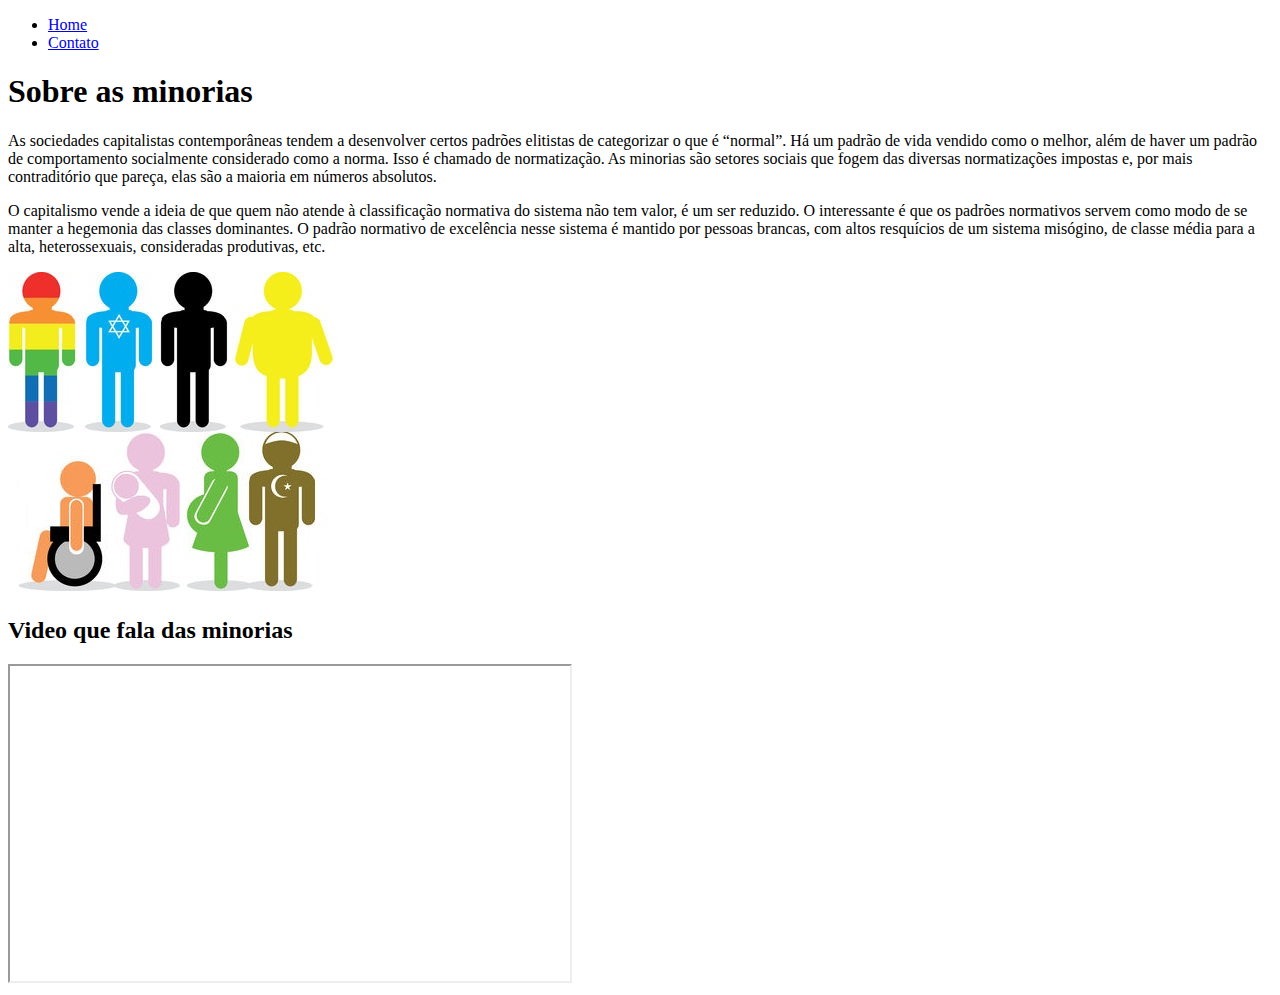
==== index.html @ 45cd7677 "web" ====
<!DOCTYPE html>
<html lang="pt-br">
<head>
    <meta charset="UTF-8">
    <meta name="viewport" content="width=device-width, initial-scale=1.0">
    <title>Minorias</title>
</head>
<body>
    <ul>
        <li>
            <a href="index.html">Home</a>
        </li>
        <li>
            <a href="contato.html">Contato</a>
        </li>
        
    </ul>

    <h1>Sobre as minorias</h1>

    <p>
        As sociedades capitalistas contemporâneas tendem a desenvolver certos padrões elitistas de categorizar o que é “normal”. 
        Há um padrão de vida vendido como o melhor, além de haver um padrão de comportamento socialmente considerado como a norma. 
        Isso é chamado de normatização. 
        As minorias são setores sociais que fogem das diversas normatizações impostas e, por mais contraditório que pareça, 
        elas são a maioria em números absolutos.
    </p>
    <p>
        O capitalismo vende a ideia de que quem não atende à classificação normativa do sistema não tem valor, 
        é um ser reduzido. O interessante é que os padrões normativos servem como modo de se manter a hegemonia das classes dominantes. 
        O padrão normativo de excelência nesse sistema é mantido por pessoas brancas, com altos resquícios de um sistema misógino, 
        de classe média para a alta, heterossexuais, consideradas produtivas, etc. 
    </p>

    <img src="assets/img/minorias.jpg" alt="Atualiza a pagina">
    
    <h2>Video que fala das minorias</h2>
    <iframe
     width="560" height="315" 
     src="https://www.youtube.com/embed/l87T3CoToP4" 
     frameborder="3" 
     allow="accelerometer; autoplay; clipboard-write; encrypted-media; gyroscope; picture-in-picture" 
     allowfullscreen
     ></iframe>
    
</body>
</html>
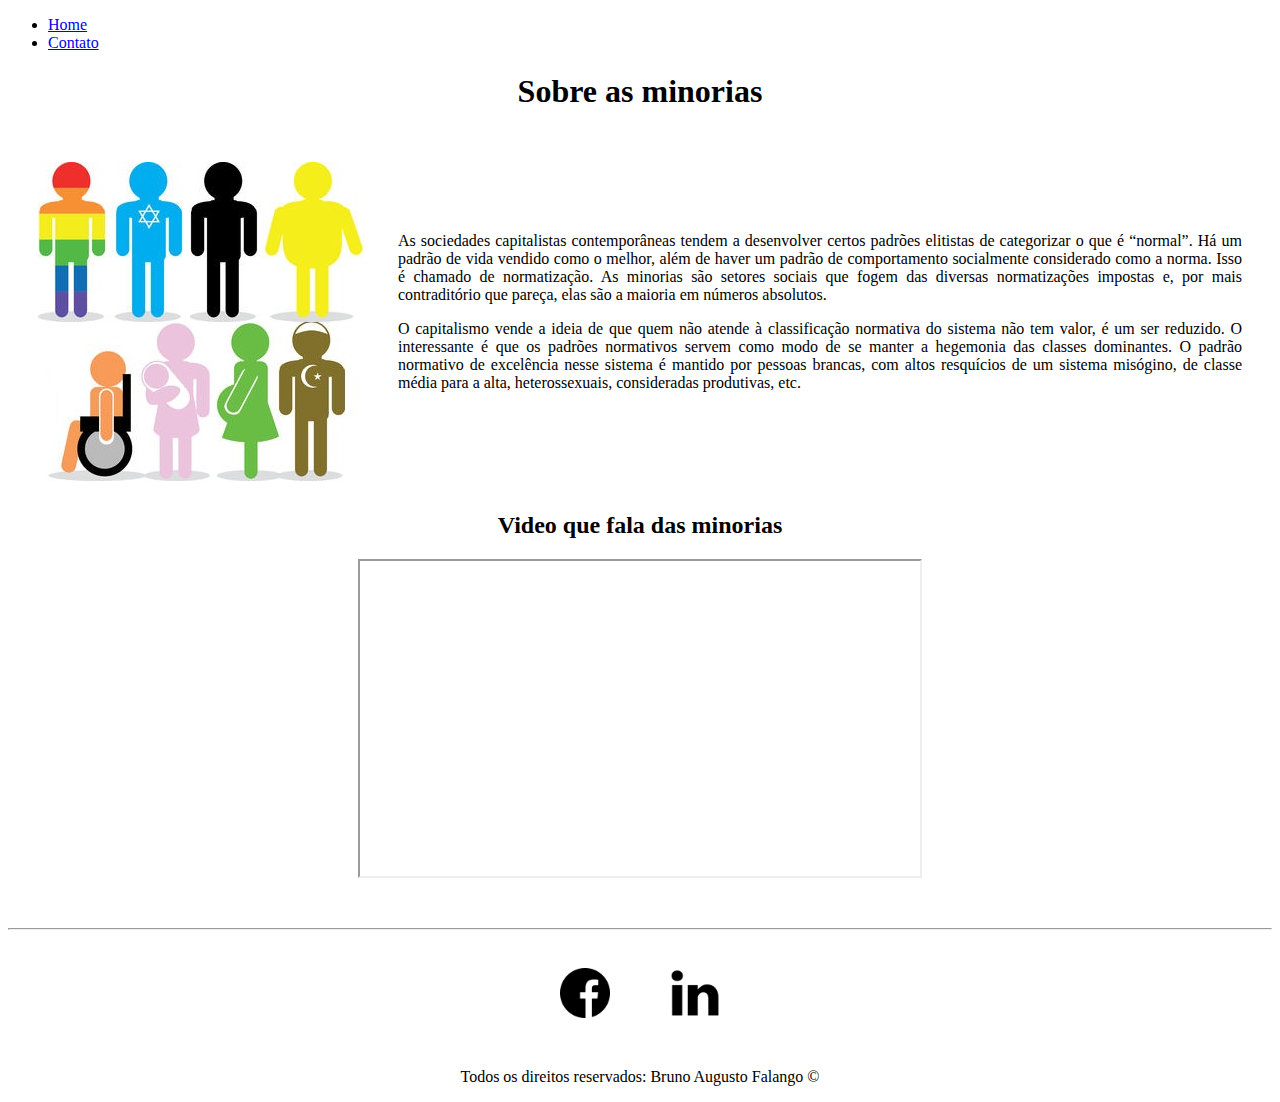
==== commit a6f5c92f: "Implementação de estilo do site utilizando CSS puro" ====
--- a/index.html
+++ b/index.html
@@ -4,9 +4,10 @@
     <meta charset="UTF-8">
     <meta name="viewport" content="width=device-width, initial-scale=1.0">
     <title>Minorias</title>
+    <link rel="stylesheet" href="assets/css/style.css">
 </head>
 <body>
-    <ul>
+    <ul id="Menu">
         <li>
             <a href="index.html">Home</a>
         </li>
@@ -16,25 +17,31 @@
         
     </ul>
 
-    <h1>Sobre as minorias</h1>
+    <h1 class = "center">Sobre as minorias</h1>
+    <div class="container" >
+        <div class="br-50 wh-300 p-30"> 
+            <img src="assets/img/minorias.jpg" alt="Atualiza a pagina">
+        </div>
 
-    <p>
-        As sociedades capitalistas contemporâneas tendem a desenvolver certos padrões elitistas de categorizar o que é “normal”. 
-        Há um padrão de vida vendido como o melhor, além de haver um padrão de comportamento socialmente considerado como a norma. 
-        Isso é chamado de normatização. 
-        As minorias são setores sociais que fogem das diversas normatizações impostas e, por mais contraditório que pareça, 
-        elas são a maioria em números absolutos.
-    </p>
-    <p>
-        O capitalismo vende a ideia de que quem não atende à classificação normativa do sistema não tem valor, 
-        é um ser reduzido. O interessante é que os padrões normativos servem como modo de se manter a hegemonia das classes dominantes. 
-        O padrão normativo de excelência nesse sistema é mantido por pessoas brancas, com altos resquícios de um sistema misógino, 
-        de classe média para a alta, heterossexuais, consideradas produtivas, etc. 
-    </p>
+        <div class="p-30">
+            <p class = "justify">
+                As sociedades capitalistas contemporâneas tendem a desenvolver certos padrões elitistas de categorizar o que é “normal”. 
+                Há um padrão de vida vendido como o melhor, além de haver um padrão de comportamento socialmente considerado como a norma. 
+                Isso é chamado de normatização. 
+                As minorias são setores sociais que fogem das diversas normatizações impostas e, por mais contraditório que pareça, 
+                elas são a maioria em números absolutos.
+            </p>
+            <p class = "justify">
+                O capitalismo vende a ideia de que quem não atende à classificação normativa do sistema não tem valor, 
+                é um ser reduzido. O interessante é que os padrões normativos servem como modo de se manter a hegemonia das classes dominantes. 
+                O padrão normativo de excelência nesse sistema é mantido por pessoas brancas, com altos resquícios de um sistema misógino, 
+                de classe média para a alta, heterossexuais, consideradas produtivas, etc. 
+            </p>
+        </div>
 
-    <img src="assets/img/minorias.jpg" alt="Atualiza a pagina">
-    
-    <h2>Video que fala das minorias</h2>
+    </div>
+    <h2 class="center">Video que fala das minorias</h2>
+    <div class="container mb-50">
     <iframe
      width="560" height="315" 
      src="https://www.youtube.com/embed/l87T3CoToP4" 
@@ -42,6 +49,25 @@
      allow="accelerometer; autoplay; clipboard-write; encrypted-media; gyroscope; picture-in-picture" 
      allowfullscreen
      ></iframe>
+    </div>
+    <hr>
+    <footer>
+
+    <div class= "container">
+    <a href="https://www.facebook.com/bruno5561" target="_blank">
+        <img class="tm-social p-30" src="assets/img/facebook.png" alt="Logo do Facebook">
+    </a>  
+
+    <a href="https://www.linkedin.com/in/bruno-augusto-falango-3433b0196/" target="_blank">
+        <img class="tm-social p-30" src="assets/img/linkedin.png" alt="Logo do Linkedin">
+    </a>
     
+    </div>
+   <p class="center">
+    Todos os direitos reservados: Bruno Augusto Falango &copy;
+   </p>  
+    </footer>
+
+
 </body>
 </html>--- a/assets/css/style.css
+++ b/assets/css/style.css
@@ -0,0 +1,60 @@
+/*Estilos da página index.html*/
+.center{
+    text-align: center;
+}
+
+.justify{
+    text-align: justify;
+}
+
+.container{
+    display: flex;
+    flex-flow: row;
+    justify-content: center;
+    align-items: center;
+}
+#menu li{
+    display: inline;
+    padding: 15px;
+    
+}
+
+#menu li a{
+    text-decoration: none;
+    color: black;
+    font-size: 20px;
+}
+
+#menu li a:hover{
+    color: gray;
+}
+
+
+.p-30{
+    padding: 30px;
+}
+
+.br-50{
+border-radius: 50%;
+}
+
+
+.wh-300{
+    width: 300px;
+    height: 300px;
+}
+
+.tm-social{
+    width: 50px;
+    height: 50px;
+}
+
+.mb-50{
+    margin-bottom: 50px;
+}
+
+/*Estilos da página contato.html*/
+
+.ml-50{
+    margin-left: 50px;
+}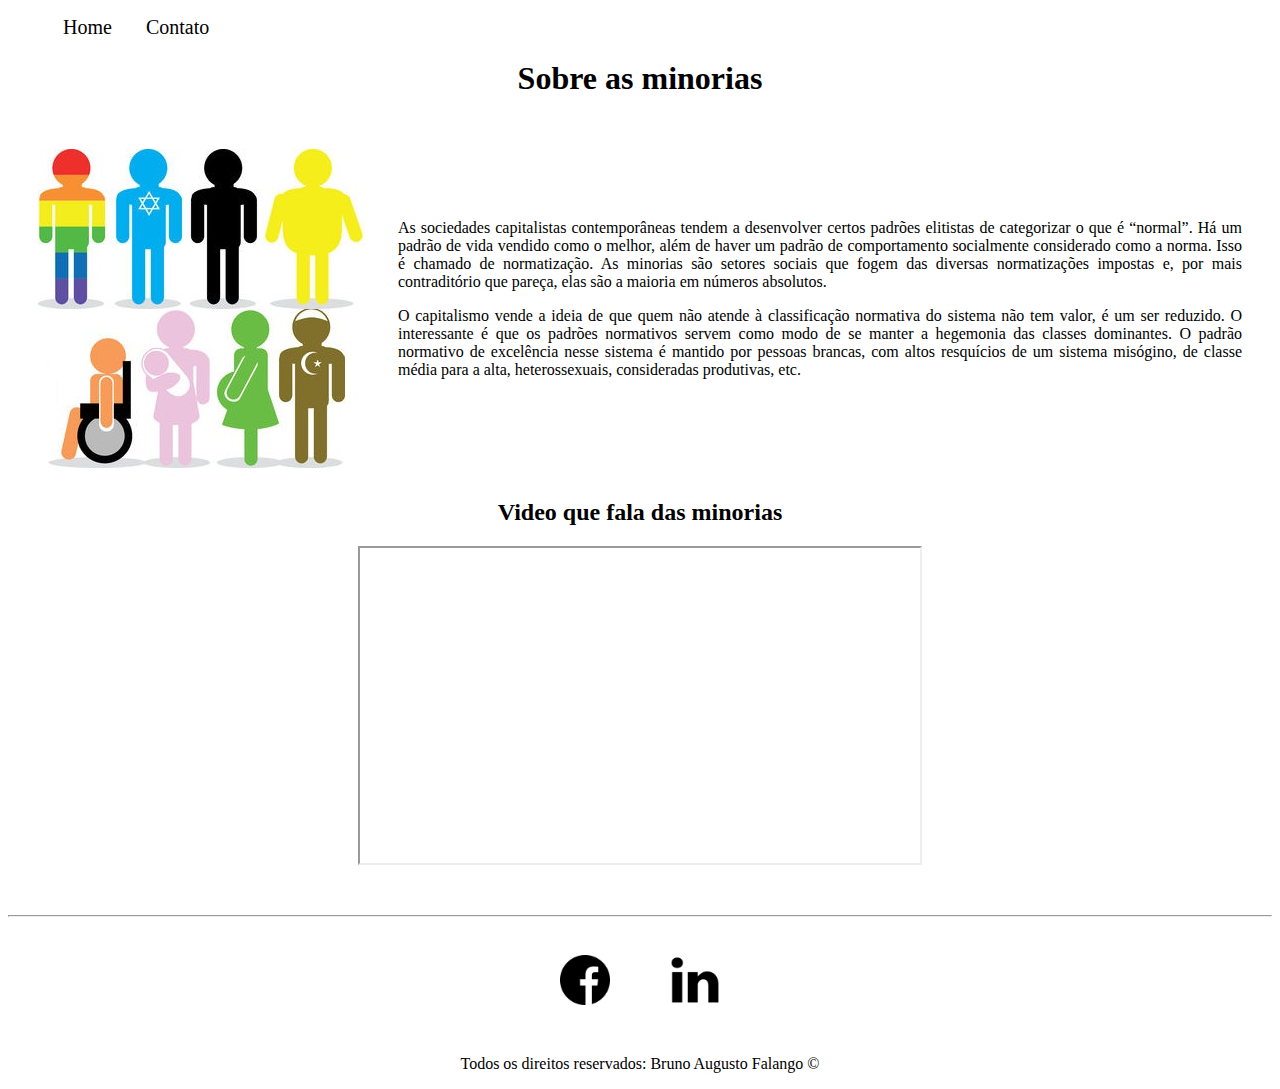
==== commit c9bca36d: "alteração do site" ====
--- a/index.html
+++ b/index.html
@@ -7,14 +7,11 @@
     <link rel="stylesheet" href="assets/css/style.css">
 </head>
 <body>
-    <ul id="Menu">
+    <ul id="menu">
         <li>
             <a href="index.html">Home</a>
-        </li>
-        <li>
             <a href="contato.html">Contato</a>
-        </li>
-        
+        </li>  
     </ul>
 
     <h1 class = "center">Sobre as minorias</h1>
--- a/assets/css/style.css
+++ b/assets/css/style.css
@@ -15,12 +15,13 @@
 }
 #menu li{
     display: inline;
-    padding: 15px;
+    text-decoration: none;
     
 }
 
 #menu li a{
     text-decoration: none;
+    padding: 15px;
     color: black;
     font-size: 20px;
 }
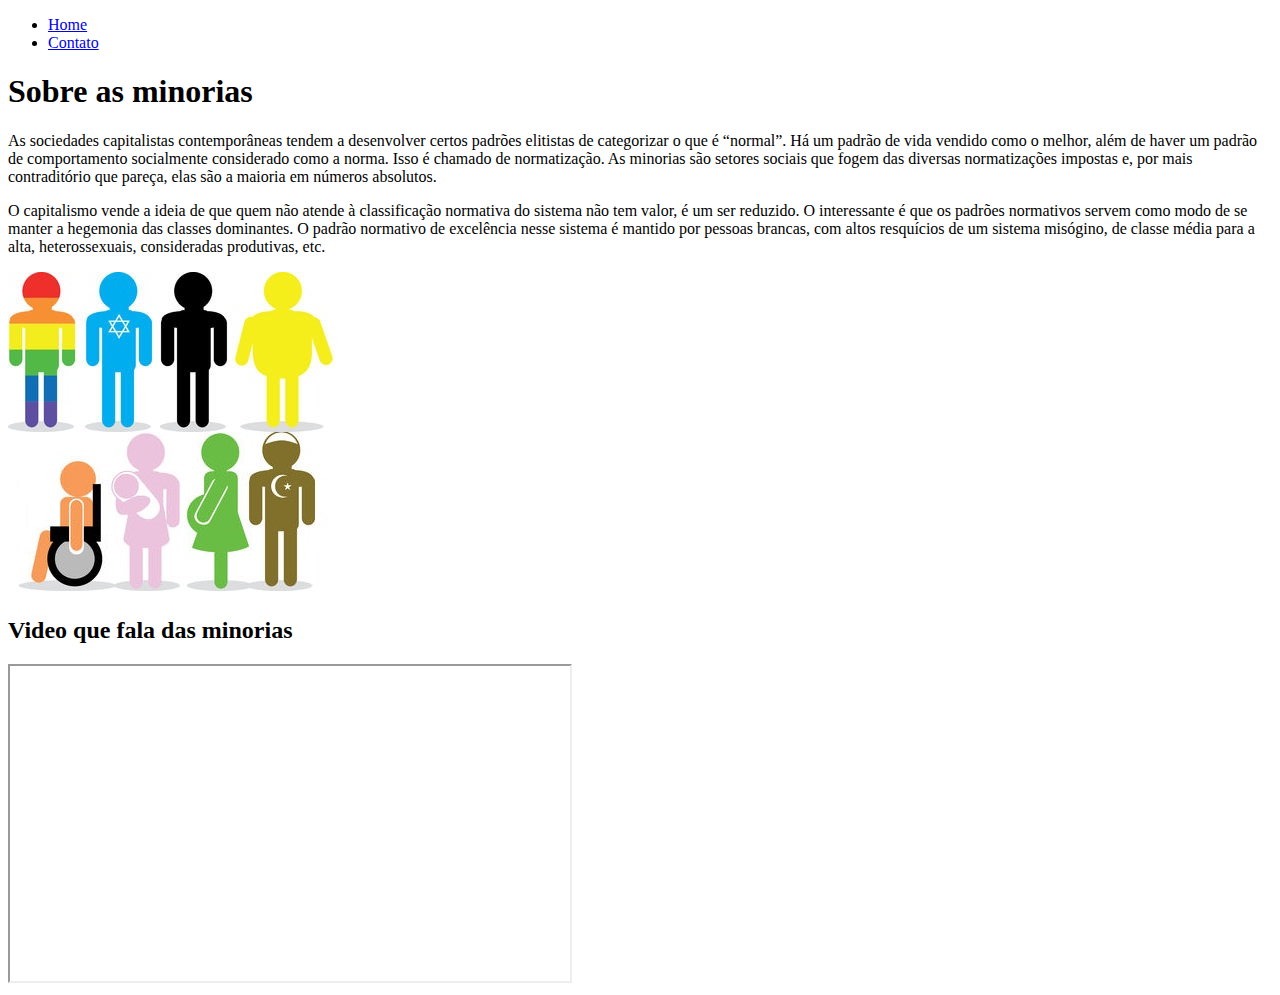
==== commit 685019ca: "Revert "Js"" ====
--- a/index.html
+++ b/index.html
@@ -4,41 +4,37 @@
     <meta charset="UTF-8">
     <meta name="viewport" content="width=device-width, initial-scale=1.0">
     <title>Minorias</title>
-    <link rel="stylesheet" href="assets/css/style.css">
 </head>
 <body>
-    <ul id="menu">
+    <ul>
         <li>
             <a href="index.html">Home</a>
+        </li>
+        <li>
             <a href="contato.html">Contato</a>
-        </li>  
+        </li>
+        
     </ul>
 
-    <h1 class = "center">Sobre as minorias</h1>
-    <div class="container" >
-        <div class="br-50 wh-300 p-30"> 
-            <img src="assets/img/minorias.jpg" alt="Atualiza a pagina">
-        </div>
+    <h1>Sobre as minorias</h1>
 
-        <div class="p-30">
-            <p class = "justify">
-                As sociedades capitalistas contemporâneas tendem a desenvolver certos padrões elitistas de categorizar o que é “normal”. 
-                Há um padrão de vida vendido como o melhor, além de haver um padrão de comportamento socialmente considerado como a norma. 
-                Isso é chamado de normatização. 
-                As minorias são setores sociais que fogem das diversas normatizações impostas e, por mais contraditório que pareça, 
-                elas são a maioria em números absolutos.
-            </p>
-            <p class = "justify">
-                O capitalismo vende a ideia de que quem não atende à classificação normativa do sistema não tem valor, 
-                é um ser reduzido. O interessante é que os padrões normativos servem como modo de se manter a hegemonia das classes dominantes. 
-                O padrão normativo de excelência nesse sistema é mantido por pessoas brancas, com altos resquícios de um sistema misógino, 
-                de classe média para a alta, heterossexuais, consideradas produtivas, etc. 
-            </p>
-        </div>
+    <p>
+        As sociedades capitalistas contemporâneas tendem a desenvolver certos padrões elitistas de categorizar o que é “normal”. 
+        Há um padrão de vida vendido como o melhor, além de haver um padrão de comportamento socialmente considerado como a norma. 
+        Isso é chamado de normatização. 
+        As minorias são setores sociais que fogem das diversas normatizações impostas e, por mais contraditório que pareça, 
+        elas são a maioria em números absolutos.
+    </p>
+    <p>
+        O capitalismo vende a ideia de que quem não atende à classificação normativa do sistema não tem valor, 
+        é um ser reduzido. O interessante é que os padrões normativos servem como modo de se manter a hegemonia das classes dominantes. 
+        O padrão normativo de excelência nesse sistema é mantido por pessoas brancas, com altos resquícios de um sistema misógino, 
+        de classe média para a alta, heterossexuais, consideradas produtivas, etc. 
+    </p>
 
-    </div>
-    <h2 class="center">Video que fala das minorias</h2>
-    <div class="container mb-50">
+    <img src="assets/img/minorias.jpg" alt="Atualiza a pagina">
+    
+    <h2>Video que fala das minorias</h2>
     <iframe
      width="560" height="315" 
      src="https://www.youtube.com/embed/l87T3CoToP4" 
@@ -46,25 +42,6 @@
      allow="accelerometer; autoplay; clipboard-write; encrypted-media; gyroscope; picture-in-picture" 
      allowfullscreen
      ></iframe>
-    </div>
-    <hr>
-    <footer>
-
-    <div class= "container">
-    <a href="https://www.facebook.com/bruno5561" target="_blank">
-        <img class="tm-social p-30" src="assets/img/facebook.png" alt="Logo do Facebook">
-    </a>  
-
-    <a href="https://www.linkedin.com/in/bruno-augusto-falango-3433b0196/" target="_blank">
-        <img class="tm-social p-30" src="assets/img/linkedin.png" alt="Logo do Linkedin">
-    </a>
     
-    </div>
-   <p class="center">
-    Todos os direitos reservados: Bruno Augusto Falango &copy;
-   </p>  
-    </footer>
-
-
 </body>
 </html>